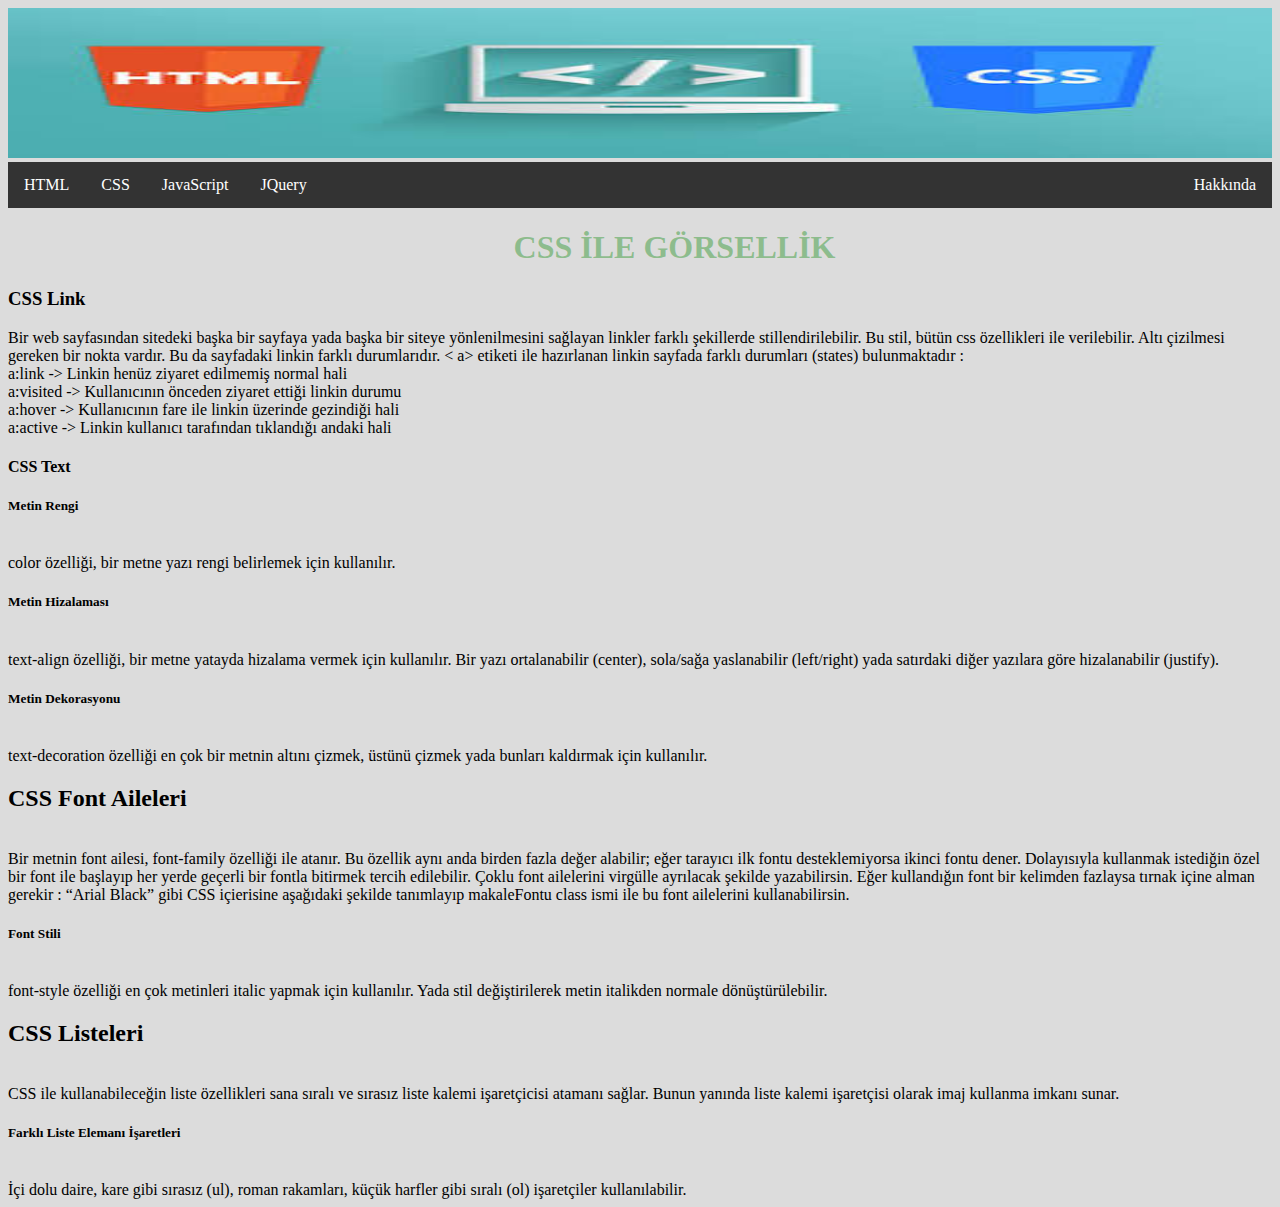
==== cssilegorsellik.html @ 27dc900b "Add files via upload" ====
<!DOCTYPE html>
<html>
<head>
<title> HTML VE CSS</title>
<link href="css/menubar.css" rel="stylesheet" lang="en">
</head>
<body style="background-color: gainsboro;" >
<img src="images/%C3%BCst.jpg" style="margin-bottom: 0%; width: 100%; height: 150px; padding: 0 auto;">
 
<ul>
 
  <li class="dropdown">
    <a href="javascript:void(0)" class="dropbtn">HTML</a>
    <div class="dropdown-content">
      <a href="html.html">HTML NEDİR</a>
      <a href="htmlnedir.html">HTML ETİKETLERİ</a>
      <a href="htmletiketleri.html">ÖNEMLİ HTML ETİKETLERİ</a>
      </div>
      
  </li>
     <li class="dropdown">
    <a href="javascript:void(0)" class="dropbtn">CSS</a>
    <div class="dropdown-content">
      <a href="cssnedir.html">CSS NEDİR</a>
      <a href="csstemelleri.html">CSS TEMELLERİ</a>
      <a href="cssilegorsellik.html">CSS İLE GÖRSELLİK</a>
      </div>
     
  <li><a href="#news">JavaScript</a></li>
    <li><a href="#news">JQuery</a></li>
    <li style="float: right;"><a href="#news">Hakkında</a></li>
</ul>

    <div class="yazi h1">
    
        <h1>CSS İLE GÖRSELLİK</h1>
    </div>
<div>
    <h3>CSS Link</h3>
				<p>Bir web sayfasından sitedeki başka bir sayfaya yada başka bir siteye yönlenilmesini sağlayan linkler farklı şekillerde stillendirilebilir. Bu stil, bütün css özellikleri ile verilebilir. Altı çizilmesi gereken bir nokta vardır. Bu da sayfadaki linkin farklı durumlarıdır. < a> etiketi ile hazırlanan linkin sayfada farklı durumları (states) bulunmaktadır :
				<br>a:link -> Linkin henüz ziyaret edilmemiş normal hali
				<br>a:visited -> Kullanıcının önceden ziyaret ettiği linkin durumu
				<br>a:hover -> Kullanıcının fare ile linkin üzerinde gezindiği hali
				<br>a:active -> Linkin kullanıcı tarafından tıklandığı andaki hali
				<h4>CSS Text</h4>
				<h5>Metin Rengi</h5>
				<br>color özelliği, bir metne yazı rengi belirlemek için kullanılır.
				<h5>Metin Hizalaması</h5>
				<br>text-align özelliği, bir metne yatayda hizalama vermek için kullanılır. Bir yazı ortalanabilir (center), sola/sağa yaslanabilir (left/right) yada satırdaki diğer yazılara göre hizalanabilir (justify).
				<h5>Metin Dekorasyonu</h5>
				<br>text-decoration özelliği en çok bir metnin altını çizmek, üstünü çizmek yada bunları kaldırmak için kullanılır.
				<h2>CSS Font Aileleri</h2>
				<br>Bir metnin font ailesi, font-family özelliği ile atanır. Bu özellik aynı anda birden fazla değer alabilir; eğer tarayıcı ilk fontu desteklemiyorsa ikinci fontu dener. Dolayısıyla kullanmak istediğin özel bir font ile başlayıp her yerde geçerli bir fontla bitirmek tercih edilebilir. Çoklu font ailelerini virgülle ayrılacak şekilde yazabilirsin. Eğer kullandığın font bir kelimden fazlaysa tırnak içine alman gerekir : “Arial Black” gibi CSS içierisine aşağıdaki şekilde tanımlayıp makaleFontu class ismi ile bu font ailelerini kullanabilirsin.
				<h5>Font Stili</h5>
				<br>font-style özelliği en çok metinleri italic yapmak için kullanılır. Yada stil değiştirilerek metin italikden normale dönüştürülebilir.</br>
				<h2>CSS Listeleri</h2>
				<br>CSS ile kullanabileceğin liste özellikleri sana sıralı ve sırasız liste kalemi işaretçicisi atamanı sağlar. Bunun yanında liste kalemi işaretçisi olarak imaj kullanma imkanı sunar.
				<h5>Farklı Liste Elemanı İşaretleri</h5>
				<br>İçi dolu daire, kare gibi sırasız (ul), roman rakamları, küçük harfler gibi sıralı (ol) işaretçiler kullanılabilir.</br>
			<!-- </div> -->
    </div>
</body>
</html>
---- css/menubar.css ----
.active {
    background-color: darkred;
}


.yazi{
    
    margin-left: 40%;
    background-color: gainsboro;
    
    
}
.h1{
    
    color:rgba(120,180,120,0.8);;
    
}
ul {
    list-style-type: none;
    margin: 0;
    padding: 0;
    overflow: hidden;
    background-color: #333;
}

li {
    float: left;
}

li a, .dropbtn {
    display: inline-block;
    color: white;
    text-align: center;
    padding: 14px 16px;
    text-decoration: none;
}

li a:hover, .dropdown:hover .dropbtn {
    background-color: red;
}

li.dropdown {
    display: inline-block;
}

.dropdown-content {
    display: none;
    position: absolute;
    background-color: #f9f9f9;
    min-width: 160px;
    box-shadow: 0px 8px 16px 0px rgba(0,0,0,0.2);
    z-index: 1;
}

.dropdown-content a {
    color: black;
    padding: 12px 16px;
    text-decoration: none;
    display: block;
    text-align: left;
}

.dropdown-content a:hover {background-color: #f1f1f1}

.dropdown:hover .dropdown-content {
    display: block;
}
table, th, td {
			border: 1px solid black;
			border-collapse: collapse;
		}
		th, td {
			padding: 5px;
			text-align: left;    
		}
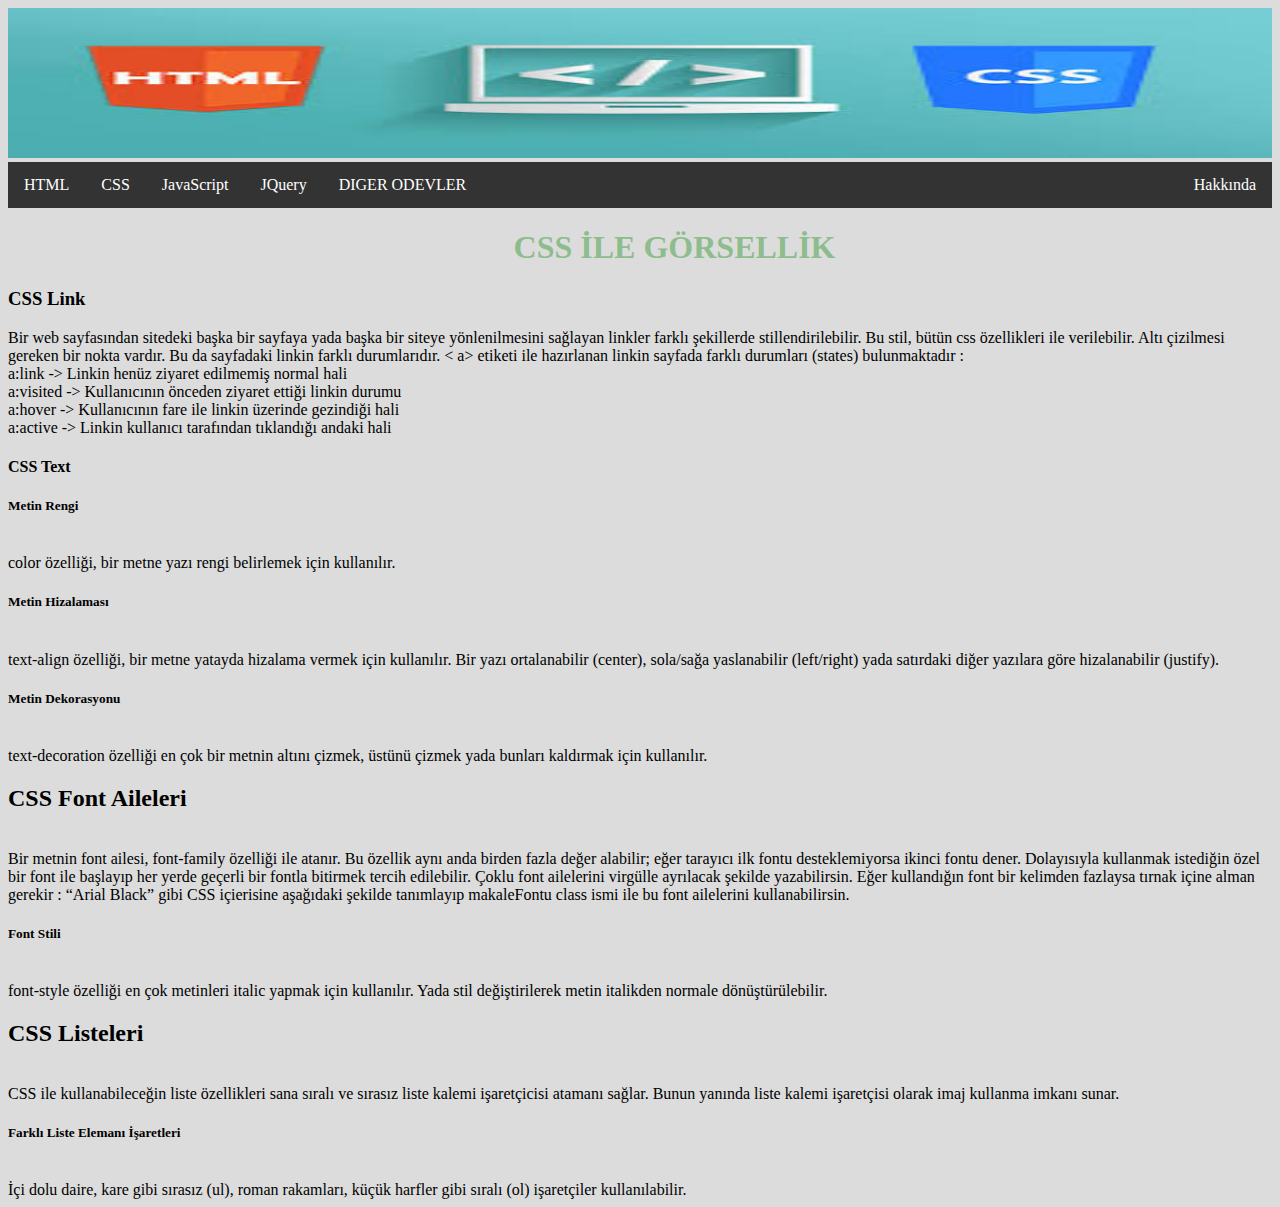
==== commit 425a31b4: "Add files via upload" ====
--- a/cssilegorsellik.html
+++ b/cssilegorsellik.html
@@ -5,8 +5,7 @@
 <link href="css/menubar.css" rel="stylesheet" lang="en">
 </head>
 <body style="background-color: gainsboro;" >
-<img src="images/%C3%BCst.jpg" style="margin-bottom: 0%; width: 100%; height: 150px; padding: 0 auto;">
- 
+<a href="index.html"><img src="images/%C3%BCst.jpg" style="margin-bottom: 0%; width: 100%; height: 150px; padding: 0 auto;"></a>
 <ul>
  
   <li class="dropdown">
@@ -28,8 +27,18 @@
      
   <li><a href="#news">JavaScript</a></li>
     <li><a href="#news">JQuery</a></li>
-    <li style="float: right;"><a href="#news">Hakkında</a></li>
-</ul>
+  <li style="float: right;"><a href="#news">Hakkında</a></li>
+
+    
+    
+    <li class="dropdown">
+    <a href="javascript:void(0)" class="dropbtn">DIGER ODEVLER</a>
+    <div class="dropdown-content">
+      <a href="hesapmakinesi.html">HESAP MAKINESI</a>
+      <a href="form.html">FORM FALAN FILAN</a>
+    </div>
+    </ul>
+  
 
     <div class="yazi h1">
     
